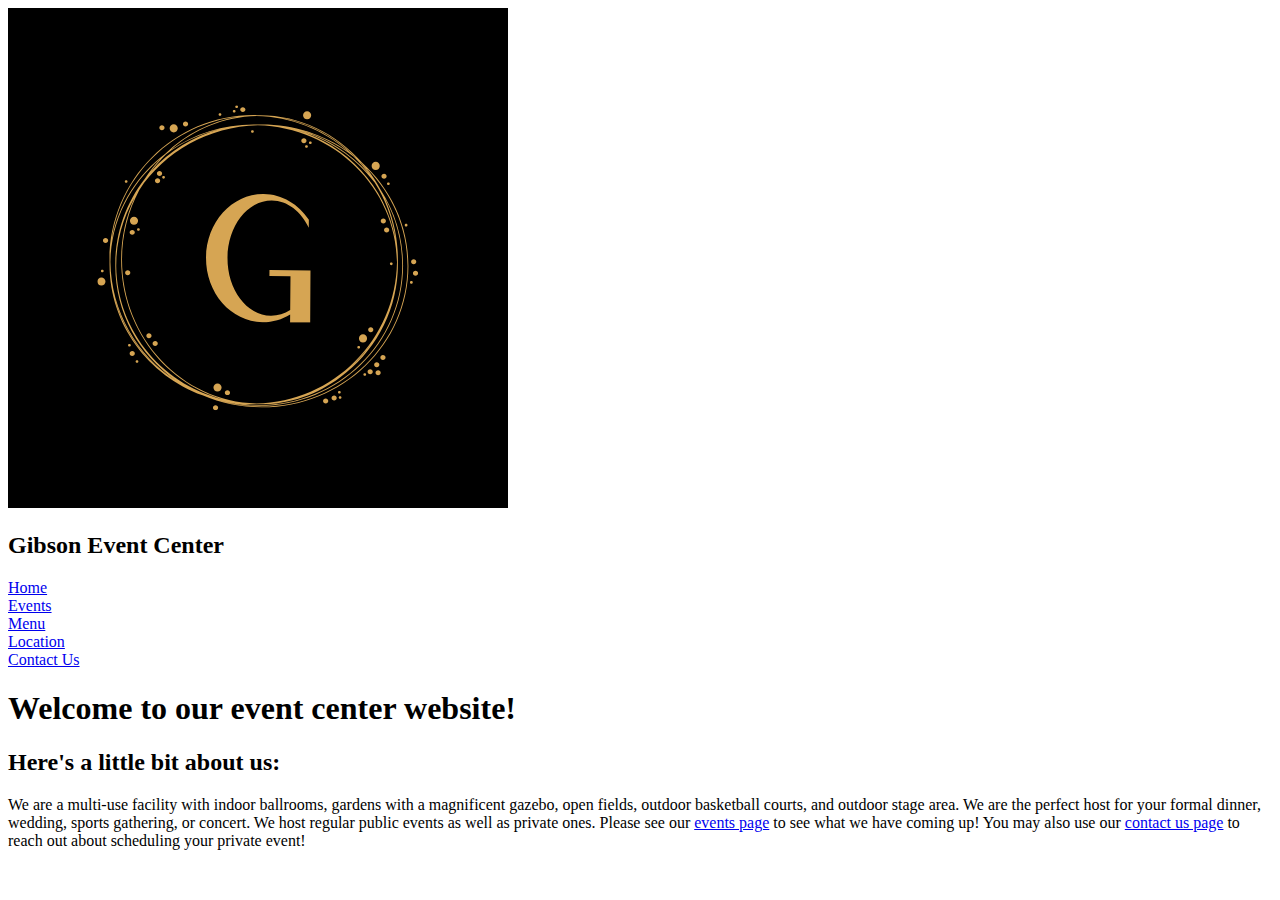
==== index.html @ 4caa0f1a "Assignment WIP" ====
<!DOCTYPE html>
<html lang="en">
<head>
    <meta charset="UTF-8">
    <meta name="viewport" content="width=device-width, initial-scale=1.0">
    <title>Gibson Event Center</title>
    <link rel="stylesheet" href="styles.css">
</head>
<main>
    <header class="header">
        <div class="logo"><img src="/Images/Gibson.png" alt="Event Center Logo: Gold 'G' in sparkle gold circle w/ black background"></div>
        <div class="title"><H2>Gibson Event Center</H2></div>
    </header>
    <nav class="navbar">
        <div class="option"><a href="/index.html">Home</a></div>
        <div class="option"><a href="/events.html">Events</a></div>
        <div class="option"><a href="/menu.html">Menu</a></div>
        <div class="option"><a href="/location.html">Location</a></div>
        <div class="option"><a href="/contact_us.html">Contact Us</a></div>
    </nav> 
    <about class="about">
        <H1>Welcome to our event center website!</H1>
        <H2>Here's a little bit about us:</H2>
        <div class="article">
            <text>We are a multi-use facility with indoor ballrooms, gardens with a magnificent gazebo, open fields, outdoor basketball courts, and outdoor stage area. We are the perfect host for your formal dinner, wedding, sports gathering, or concert. We host regular public events as well as private ones. Please see our <a href="/events.html">events page</a> to see what we have coming up! You may also use our <a href="/contact_us.html">contact us page</a> to reach out about scheduling your private event!</text>
        </div>
    </about> 
    <footer class="footer">
        
    </footer>   
</main>
</html>
---- styles.css ----
@keyframes fade-in {
    0% {
      opacity: 0;
    }
    100% {
      opacity: 1;
    }
  }

:root {
    --main-color:#000000;
    --secondary-color:#d3d3d3;
    --accent-color: #d6a553;
    --shadow-color: #525252;
}
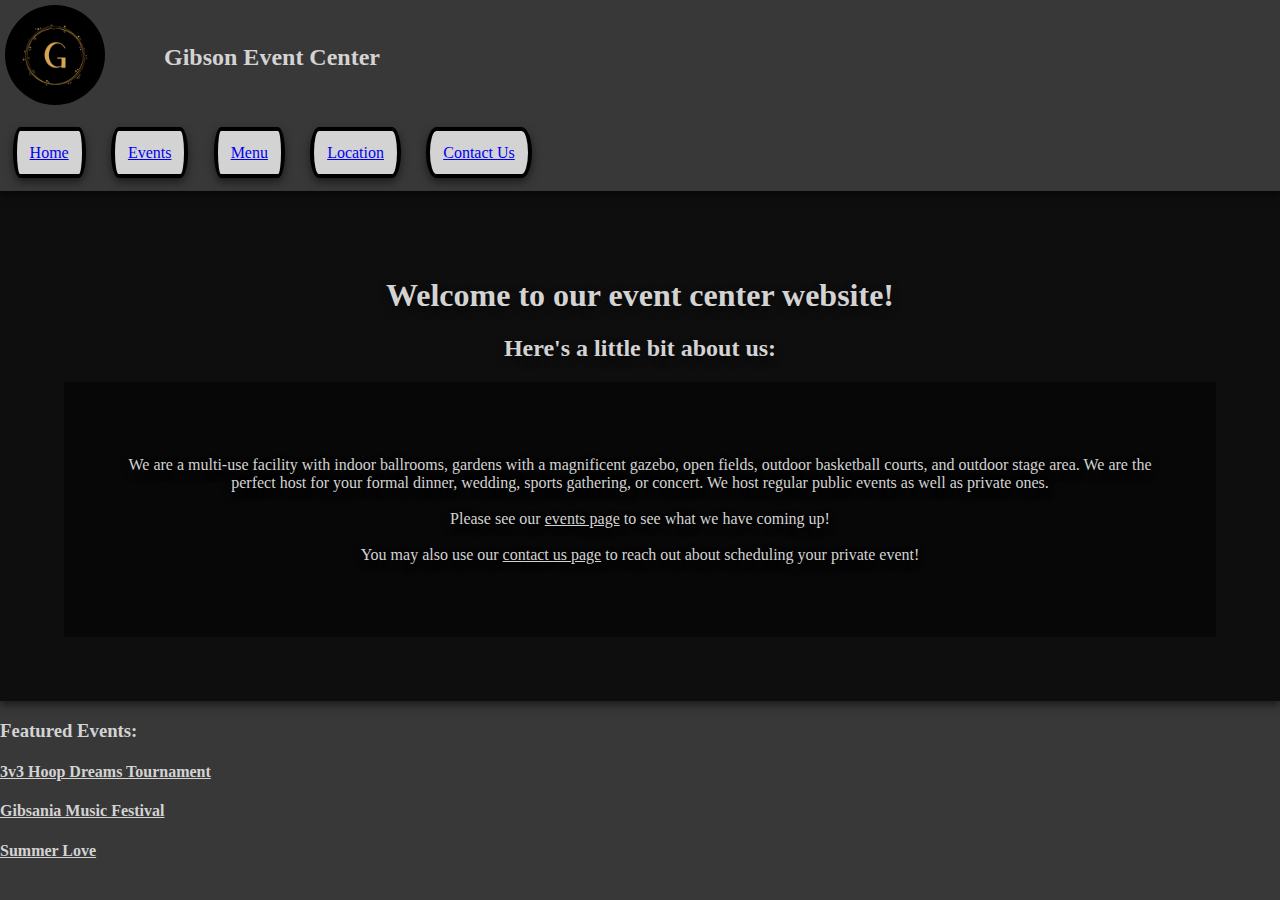
==== commit 9c42b312: "Assignment WIP" ====
--- a/index.html
+++ b/index.html
@@ -6,27 +6,40 @@
     <title>Gibson Event Center</title>
     <link rel="stylesheet" href="styles.css">
 </head>
-<main>
-    <header class="header">
-        <div class="logo"><img src="/Images/Gibson.png" alt="Event Center Logo: Gold 'G' in sparkle gold circle w/ black background"></div>
-        <div class="title"><H2>Gibson Event Center</H2></div>
+<body>
+    <header class="site-header">
+        <div class="logo"><img src="/Images/Gibson.png" alt="Event Center Logo: Gold 'G' in sparkle gold circle w/ black background" width=100px></div>
+        <div class="name"><h2>Gibson Event Center</h2></div>
+        <nav class="navbar">
+            <div class="option"><a href="/index.html">Home</a></div>
+            <div class="option"><a href="/events.html">Events</a></div>
+            <div class="option"><a href="/menu.html">Menu</a></div>
+            <div class="option"><a href="/location.html">Location</a></div>
+            <div class="option"><a href="/contact_us.html">Contact Us</a></div>
+        </nav> 
     </header>
-    <nav class="navbar">
-        <div class="option"><a href="/index.html">Home</a></div>
-        <div class="option"><a href="/events.html">Events</a></div>
-        <div class="option"><a href="/menu.html">Menu</a></div>
-        <div class="option"><a href="/location.html">Location</a></div>
-        <div class="option"><a href="/contact_us.html">Contact Us</a></div>
-    </nav> 
-    <about class="about">
-        <H1>Welcome to our event center website!</H1>
-        <H2>Here's a little bit about us:</H2>
-        <div class="article">
-            <text>We are a multi-use facility with indoor ballrooms, gardens with a magnificent gazebo, open fields, outdoor basketball courts, and outdoor stage area. We are the perfect host for your formal dinner, wedding, sports gathering, or concert. We host regular public events as well as private ones. Please see our <a href="/events.html">events page</a> to see what we have coming up! You may also use our <a href="/contact_us.html">contact us page</a> to reach out about scheduling your private event!</text>
+
+    <div class="about">
+        <div class="title">
+            <h1>Welcome to our event center website!</h1>
+            <h2>Here's a little bit about us:</h2>
+            <div class="article">
+                <p>We are a multi-use facility with indoor ballrooms, gardens with a magnificent gazebo, open fields, outdoor basketball courts, and outdoor stage area. We are the perfect host for your formal dinner, wedding, sports gathering, or concert. We host regular public events as well as private ones. 
+                    <br>
+                    <br>
+                    Please see our <a href="/events.html">events page</a> to see what we have coming up! 
+                    <br>
+                    <br>
+                    You may also use our <a href="/contact_us.html">contact us page</a> to reach out about scheduling your private event!</p>
+            </div>
         </div>
-    </about> 
-    <footer class="footer">
-        
-    </footer>   
-</main>
+    </div>  
+    
+    <section class="featured">
+        <h3>Featured Events:</h3>
+        <h4><a href="/events.html#3v3">3v3 Hoop Dreams Tournament</a></h4>
+        <h4><a href="/events.html#festival">Gibsania Music Festival</a></h4>
+        <h4><a href="/events.html#summer_love">Summer Love</a></h4>
+    </section>
+</body>
 </html>--- a/styles.css
+++ b/styles.css
@@ -8,8 +8,152 @@
   }
 
 :root {
-    --main-color:#000000;
+    --main-color:#383838;
     --secondary-color:#d3d3d3;
     --accent-color: #d6a553;
-    --shadow-color: #525252;
-}+    --shadow-color: #00000080;
+}
+
+html, body {
+    margin: 0%;
+    font-family: Cambria, Cochin, Georgia, Times, 'Times New Roman', serif;
+    color: var(--secondary-color);
+    background-color: var(--main-color);
+}
+
+header {
+    box-shadow: 0 4px 8px var(--shadow-color);
+}
+
+.site-header {
+    background-color: var(--main-color);
+    display: flex;
+    flex: 100%;
+    position: sticky;
+    z-index: 1;
+    top: 0%;
+    padding: 0%;
+    left: 0%;
+    flex-wrap: wrap;
+    align-items: center;
+    gap: 5%;
+}
+
+.logo img {
+    border-radius: 50%;
+    padding: 5%;
+}
+
+.navbar {
+    display:flex;
+    width: 100%;
+}
+
+.option {
+    background-color: var(--secondary-color);
+    padding: 1%;
+    margin: 1%;
+    border: 4px solid black;
+    border-radius: 10% / 50%;
+    box-shadow: 0 4px 8px var(--shadow-color);
+}
+
+.option:hover {
+    background-color: var(--accent-color);
+}
+
+.about {
+    background-image: linear-gradient(rgba(0, 0, 0, 0.5), rgba(0, 0, 0, 0.5)), url(/Images/dinner.jpg);
+    height: 50%;
+    background-position: center;
+    background-repeat: no-repeat;
+    background-size: cover;
+    position: relative;
+    box-shadow: 0 4px 8px var(--shadow-color);
+}
+
+.title, .article{ 
+    text-align: center;
+    padding: 5%;
+    color: var(--secondary-color);
+    text-shadow: 0 4px 8px var(--shadow-color);
+    background-color: var(--shadow-color);
+}
+
+.article a, .featured a {
+    color: var(--secondary-color);
+}
+
+section img {
+    width: 100%;
+    padding-top: 1%;
+    padding-bottom: 1%;
+    box-shadow: 0 4px 8px var(--shadow-color);
+}
+
+section article {
+    text-align: center;
+    padding: 10%;
+}
+
+section article a {
+    color: var(--secondary-color);
+}
+
+.menu {
+    padding: 5%;
+    color: black;
+    background-color: var(--accent-color);
+}
+
+table, th, td {
+    border: 2px solid var(--shadow-color);
+}
+
+.fries:hover {
+    content: url(/Images/fries.jpg);
+    width: 30%;
+    border-radius: 10%;
+    display: block;
+    position: absolute;
+}
+
+.caprese:hover {
+    content: url(/Images/Caprese.jpg);
+    width: 30%;
+    border-radius: 10%;
+    display: block;
+    position: absolute;
+}
+
+.burger:hover {
+    content: url(/Images/burger.jpg);
+    width: 30%;
+    border-radius: 10%;
+    display: block;
+    position: absolute;
+}
+
+.tenderloin:hover {
+    content: url(/Images/Tenderloin.jpg);
+    width: 30%;
+    border-radius: 10%;
+    display: block;
+    position: absolute;
+}
+
+.sundae:hover {
+    content: url(/Images/Sundae.jpg);
+    width: 30%;
+    border-radius: 10%;
+    display: block;
+    position: absolute;
+}
+
+.cheesecake:hover {
+    content: url(/Images/Caramel-cheesecake.jpg);
+    width: 30%;
+    border-radius: 10%;
+    display: block;
+    position: absolute;
+}
